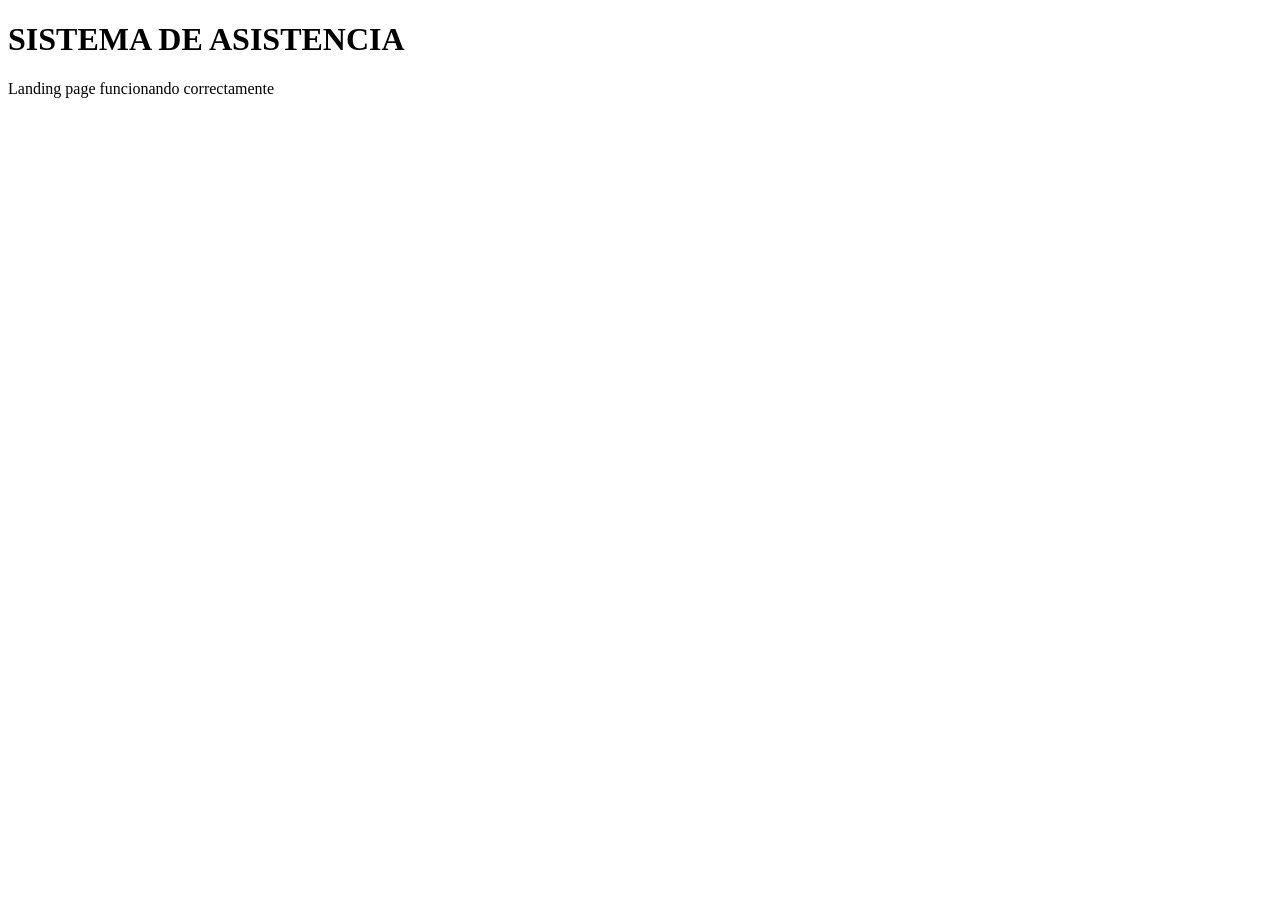
==== index.html @ d2fbb5b3 "Create index.html" ====
<!DOCTYPE html>
<html lang="es">
<head>
<meta charset="UTF-8">
<title>Sistema de Asistencia</title>
</head>

<body>

<h1>SISTEMA DE ASISTENCIA</h1>

<p>Landing page funcionando correctamente</p>

</body>
</html>
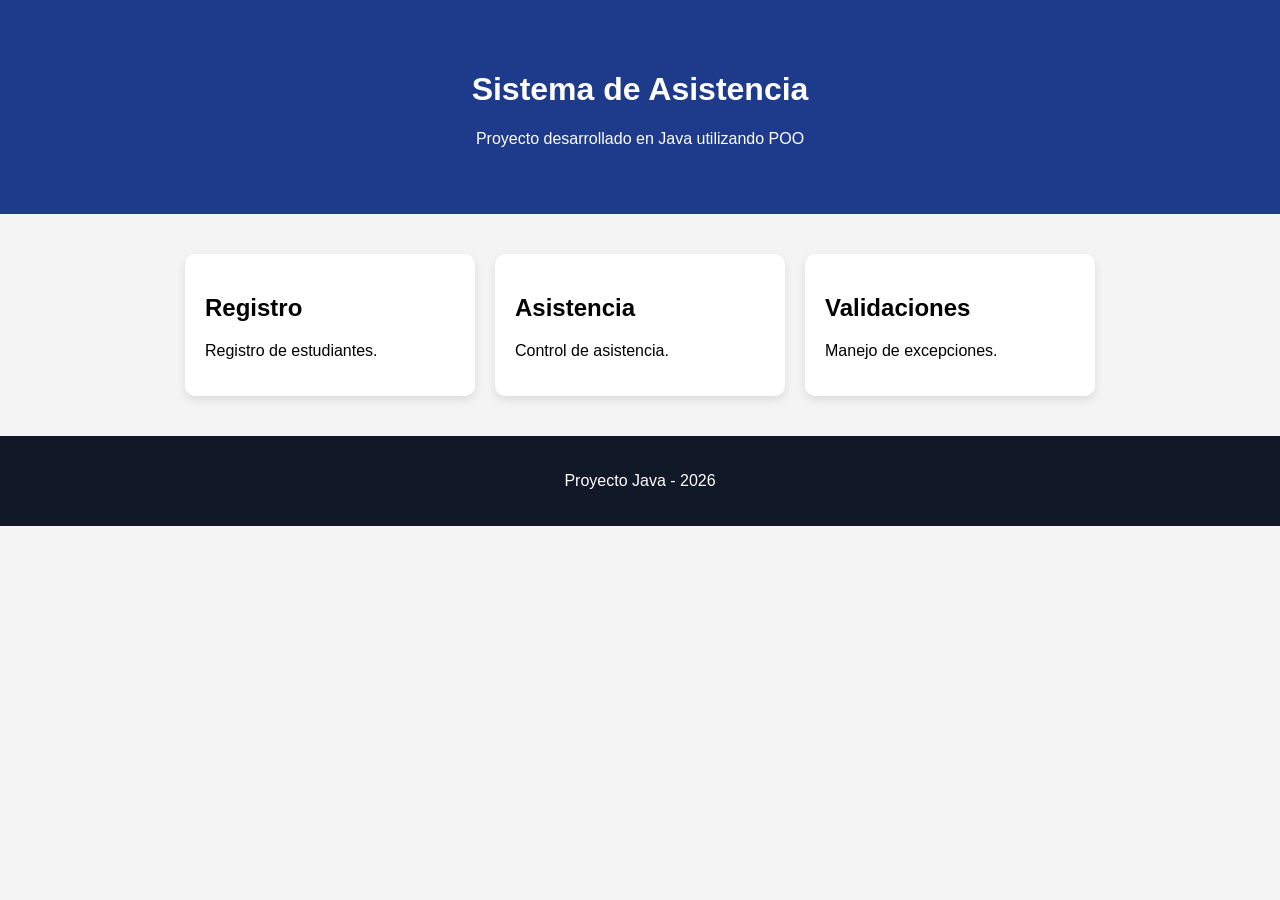
==== commit 0126aa16: "Create initial HTML structure for Sistema de Asistencia" ====
--- a/index.html
+++ b/index.html
@@ -1,15 +1,52 @@
 <!DOCTYPE html>
 <html lang="es">
 <head>
-<meta charset="UTF-8">
-<title>Sistema de Asistencia</title>
+
+    <meta charset="UTF-8">
+    <meta name="viewport" content="width=device-width, initial-scale=1.0">
+
+    <title>Sistema de Asistencia</title>
+
+    <link rel="stylesheet" href="style.css">
+
 </head>
 
 <body>
 
-<h1>SISTEMA DE ASISTENCIA</h1>
+<header>
 
-<p>Landing page funcionando correctamente</p>
+    <h1>Sistema de Asistencia</h1>
+
+    <p>Proyecto desarrollado en Java utilizando POO</p>
+
+</header>
+
+<section class="contenido">
+
+    <div class="card">
+        <h2>Registro</h2>
+        <p>Registro de estudiantes.</p>
+    </div>
+
+    <div class="card">
+        <h2>Asistencia</h2>
+        <p>Control de asistencia.</p>
+    </div>
+
+    <div class="card">
+        <h2>Validaciones</h2>
+        <p>Manejo de excepciones.</p>
+    </div>
+
+</section>
+
+<footer>
+
+    <p>Proyecto Java - 2026</p>
+
+</footer>
+
+<script src="script.js"></script>
 
 </body>
 </html>
--- a/style.css
+++ b/style.css
@@ -0,0 +1,45 @@
+body {
+
+    margin: 0;
+    font-family: Arial, sans-serif;
+    background: #f4f4f4;
+
+}
+
+header {
+
+    background: #1e3a8a;
+    color: white;
+    text-align: center;
+    padding: 50px;
+
+}
+
+.contenido {
+
+    display: flex;
+    justify-content: center;
+    gap: 20px;
+    padding: 40px;
+    flex-wrap: wrap;
+
+}
+
+.card {
+
+    background: white;
+    width: 250px;
+    padding: 20px;
+    border-radius: 10px;
+    box-shadow: 0px 4px 10px rgba(0,0,0,0.1);
+
+}
+
+footer {
+
+    background: #111827;
+    color: white;
+    text-align: center;
+    padding: 20px;
+
+}
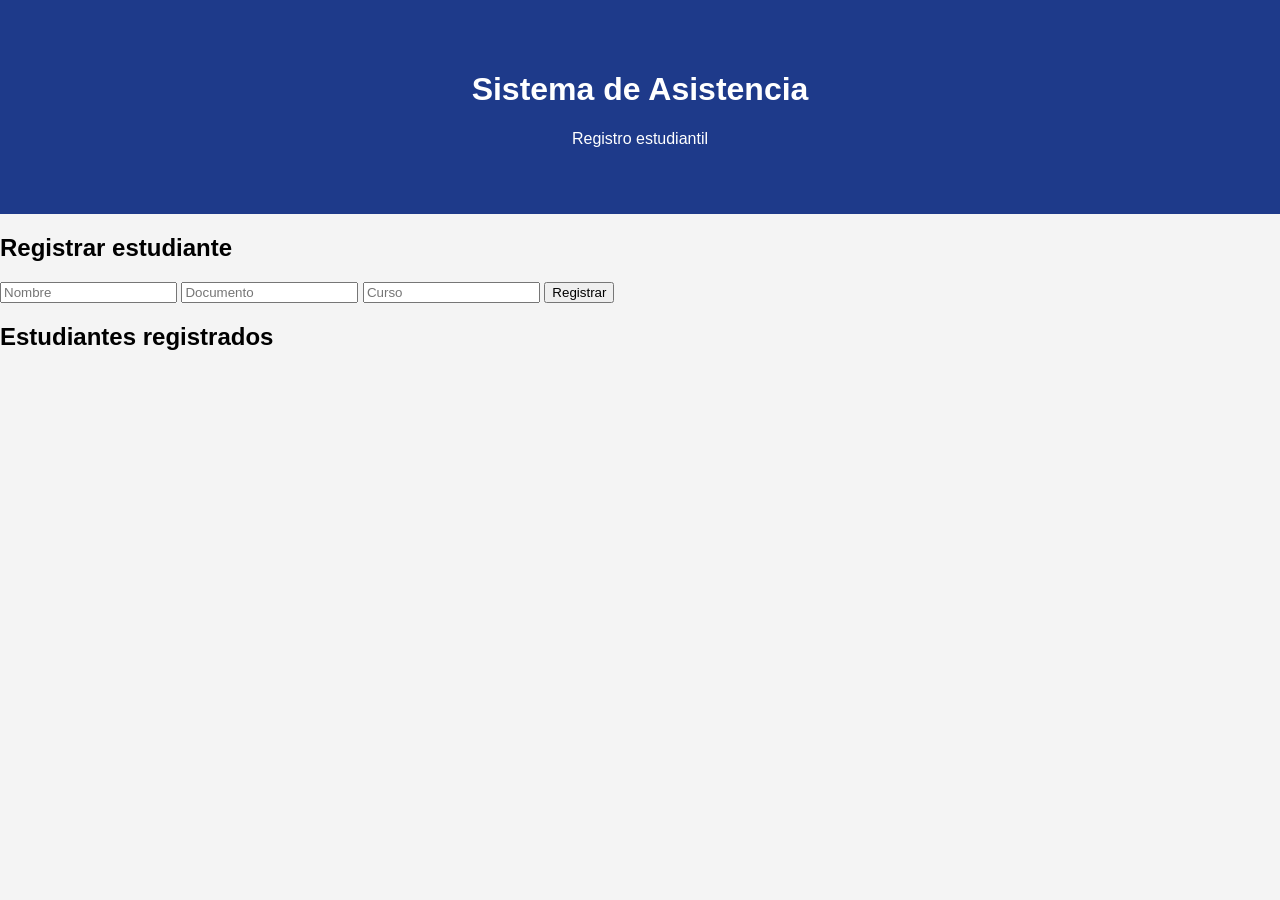
==== commit 0ab3da3b: "Update index.html" ====
--- a/index.html
+++ b/index.html
@@ -1,5 +1,6 @@
 <!DOCTYPE html>
 <html lang="es">
+
 <head>
 
     <meta charset="UTF-8">
@@ -17,34 +18,31 @@
 
     <h1>Sistema de Asistencia</h1>
 
-    <p>Proyecto desarrollado en Java utilizando POO</p>
+    <p>Registro estudiantil</p>
 
 </header>
 
-<section class="contenido">
+<section class="formulario">
 
-    <div class="card">
-        <h2>Registro</h2>
-        <p>Registro de estudiantes.</p>
-    </div>
+    <h2>Registrar estudiante</h2>
 
-    <div class="card">
-        <h2>Asistencia</h2>
-        <p>Control de asistencia.</p>
-    </div>
+    <input type="text" id="nombre" placeholder="Nombre">
 
-    <div class="card">
-        <h2>Validaciones</h2>
-        <p>Manejo de excepciones.</p>
-    </div>
+    <input type="text" id="documento" placeholder="Documento">
+
+    <input type="text" id="curso" placeholder="Curso">
+
+    <button onclick="registrar()">Registrar</button>
 
 </section>
 
-<footer>
+<section class="lista">
 
-    <p>Proyecto Java - 2026</p>
+    <h2>Estudiantes registrados</h2>
 
-</footer>
+    <ul id="registros"></ul>
+
+</section>
 
 <script src="script.js"></script>
 
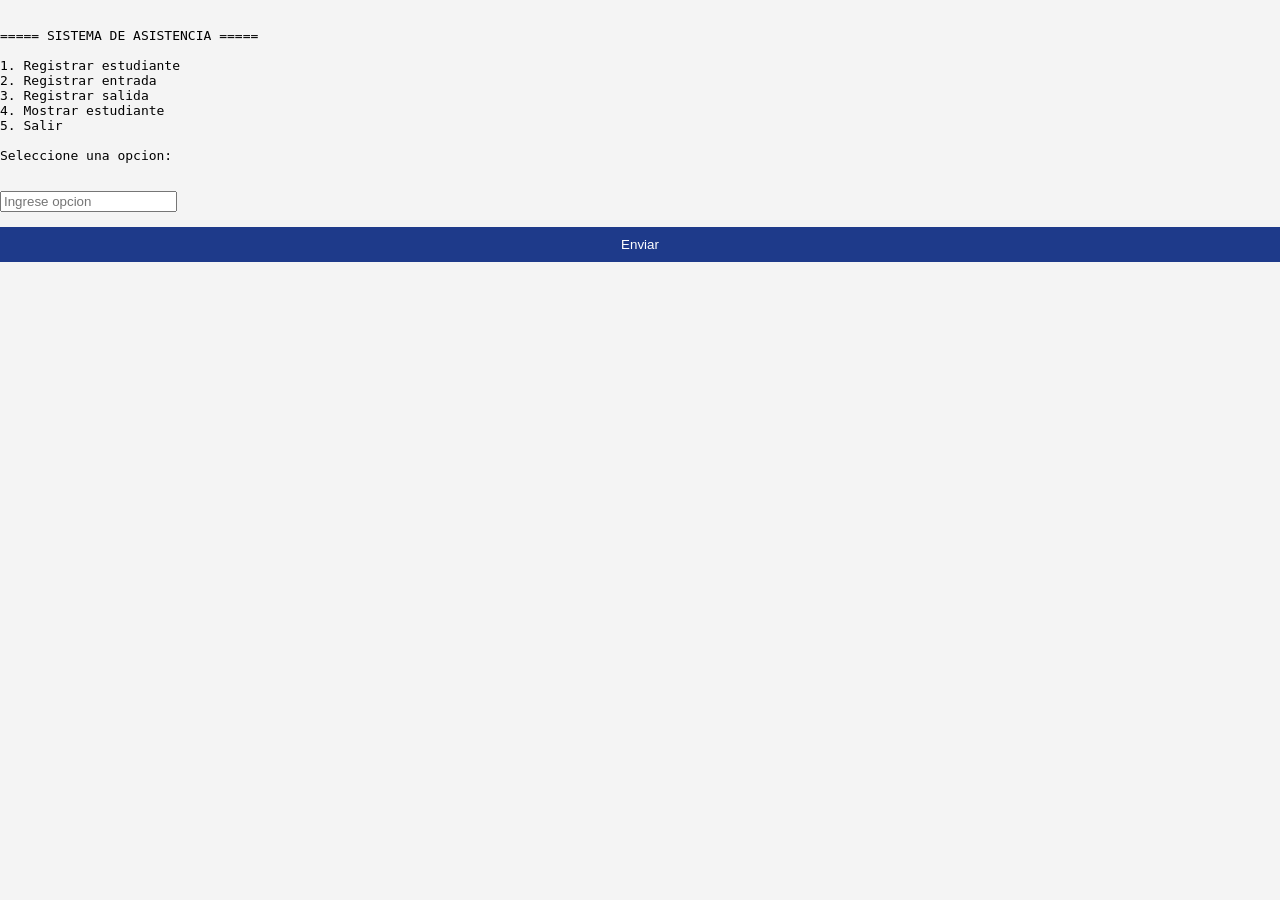
==== commit 39792b4d: "Refactor HTML structure for attendance system" ====
--- a/index.html
+++ b/index.html
@@ -14,35 +14,31 @@
 
 <body>
 
-<header>
+<div class="terminal">
 
-    <h1>Sistema de Asistencia</h1>
+<pre id="pantalla">
 
-    <p>Registro estudiantil</p>
+===== SISTEMA DE ASISTENCIA =====
 
-</header>
+1. Registrar estudiante
+2. Registrar entrada
+3. Registrar salida
+4. Mostrar estudiante
+5. Salir
 
-<section class="formulario">
+Seleccione una opcion:
 
-    <h2>Registrar estudiante</h2>
+</pre>
 
-    <input type="text" id="nombre" placeholder="Nombre">
+<div class="entrada">
 
-    <input type="text" id="documento" placeholder="Documento">
+<input type="text" id="comando" placeholder="Ingrese opcion">
 
-    <input type="text" id="curso" placeholder="Curso">
+<button onclick="ejecutar()">Enviar</button>
 
-    <button onclick="registrar()">Registrar</button>
+</div>
 
-</section>
-
-<section class="lista">
-
-    <h2>Estudiantes registrados</h2>
-
-    <ul id="registros"></ul>
-
-</section>
+</div>
 
 <script src="script.js"></script>
 
--- a/style.css
+++ b/style.css
@@ -11,35 +11,47 @@
     background: #1e3a8a;
     color: white;
     text-align: center;
-    padding: 50px;
+    padding: 40px;
 
 }
 
-.contenido {
-
-    display: flex;
-    justify-content: center;
-    gap: 20px;
-    padding: 40px;
-    flex-wrap: wrap;
-
-}
-
-.card {
+.formulario {
 
     background: white;
-    width: 250px;
+    width: 300px;
+    margin: 30px auto;
     padding: 20px;
     border-radius: 10px;
     box-shadow: 0px 4px 10px rgba(0,0,0,0.1);
 
 }
 
-footer {
+.formulario input {
 
-    background: #111827;
-    color: white;
-    text-align: center;
-    padding: 20px;
+    width: 100%;
+    padding: 10px;
+    margin-top: 10px;
 
 }
+
+button {
+
+    width: 100%;
+    padding: 10px;
+    margin-top: 15px;
+    background: #1e3a8a;
+    color: white;
+    border: none;
+    cursor: pointer;
+
+}
+
+.lista {
+
+    width: 300px;
+    margin: auto;
+    background: white;
+    padding: 20px;
+    border-radius: 10px;
+
+}
